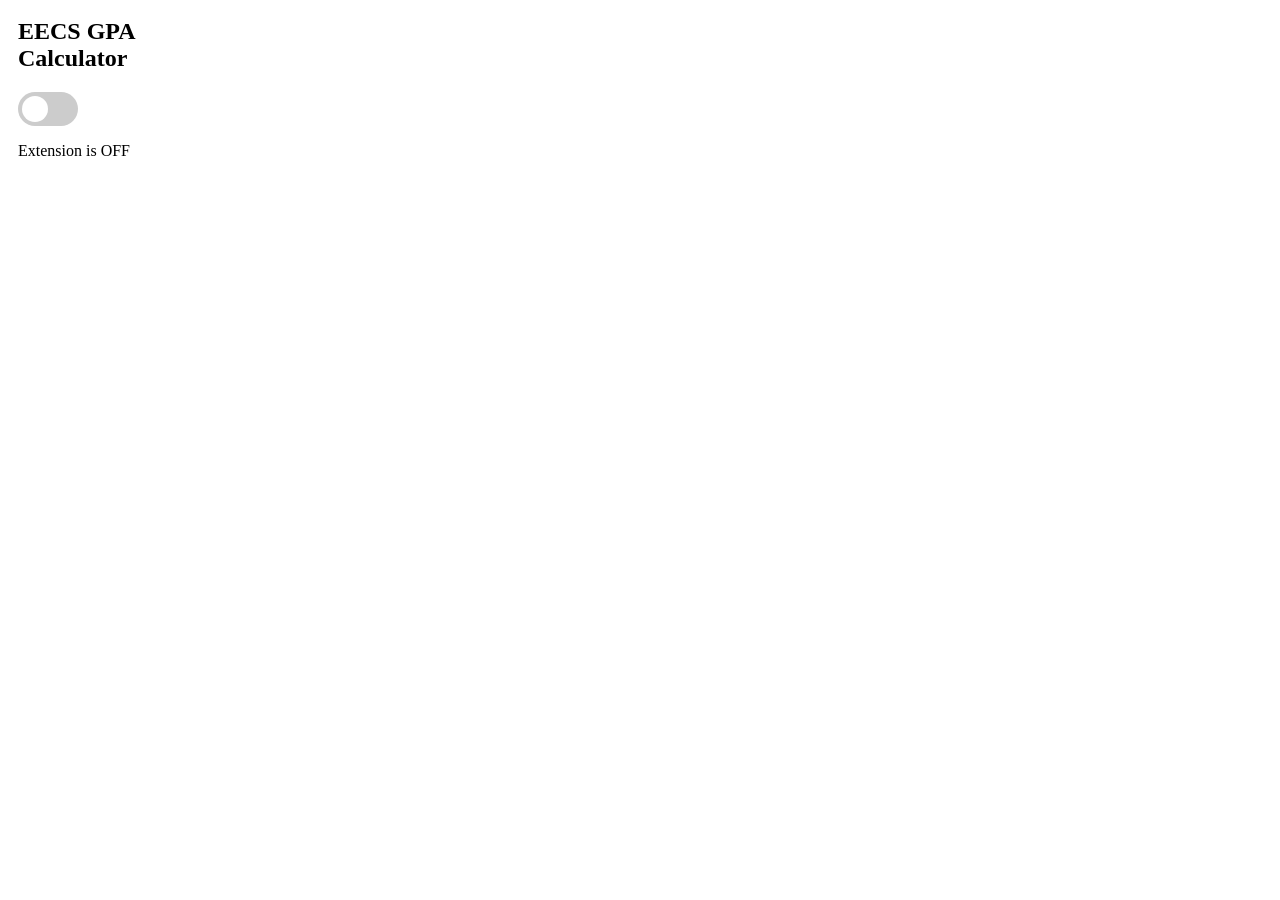
==== index.html @ cf6bd64a "added toggle" ====
<html>
  <head>
    <style>
      body {
        width: 200px;
        padding: 10px;
      }
      .switch {
        position: relative;
        display: inline-block;
        width: 60px;
        height: 34px;
      }
      .switch input {
        opacity: 0;
        width: 0;
        height: 0;
      }
      .slider {
        position: absolute;
        cursor: pointer;
        top: 0;
        left: 0;
        right: 0;
        bottom: 0;
        background-color: #ccc;
        transition: .4s;
        border-radius: 34px;
      }
      .slider:before {
        position: absolute;
        content: "";
        height: 26px;
        width: 26px;
        left: 4px;
        bottom: 4px;
        background-color: white;
        transition: .4s;
        border-radius: 50%;
      }
      input:checked + .slider {
        background-color: #2196F3;
      }
      input:checked + .slider:before {
        transform: translateX(26px);
      }
    </style>
  </head>
  <body>
    <h2>EECS GPA Calculator</h2>
    <label class="switch">
      <input type="checkbox" id="toggleSwitch">
      <span class="slider"></span>
    </label>
    <p id="status">Extension is OFF</p>
    <script src="popup.js"></script>
  </body>
</html>
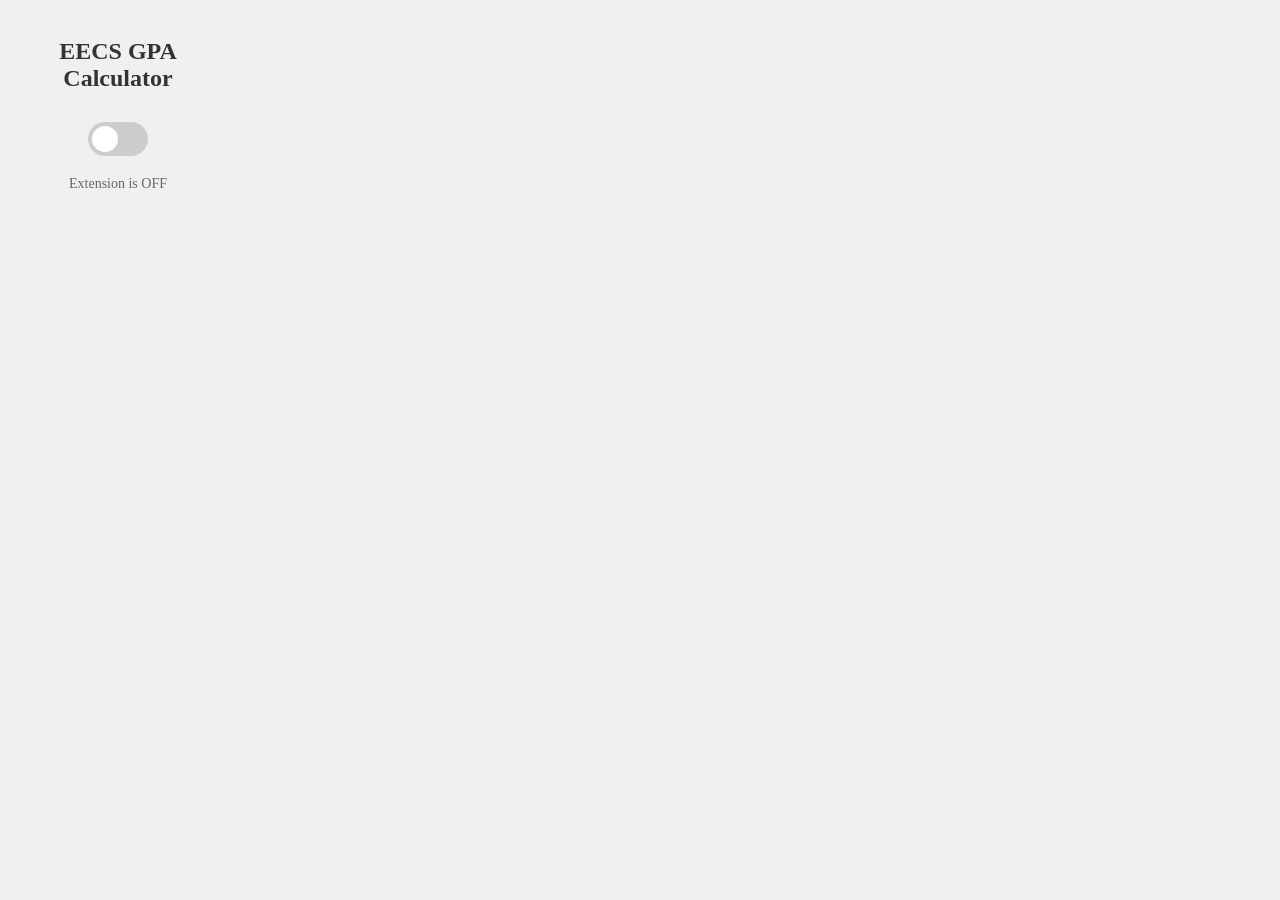
==== commit 926f1700: "removed unused files and added a new style.css file" ====
--- a/index.html
+++ b/index.html
@@ -1,50 +1,6 @@
 <html>
   <head>
-    <style>
-      body {
-        width: 200px;
-        padding: 10px;
-      }
-      .switch {
-        position: relative;
-        display: inline-block;
-        width: 60px;
-        height: 34px;
-      }
-      .switch input {
-        opacity: 0;
-        width: 0;
-        height: 0;
-      }
-      .slider {
-        position: absolute;
-        cursor: pointer;
-        top: 0;
-        left: 0;
-        right: 0;
-        bottom: 0;
-        background-color: #ccc;
-        transition: .4s;
-        border-radius: 34px;
-      }
-      .slider:before {
-        position: absolute;
-        content: "";
-        height: 26px;
-        width: 26px;
-        left: 4px;
-        bottom: 4px;
-        background-color: white;
-        transition: .4s;
-        border-radius: 50%;
-      }
-      input:checked + .slider {
-        background-color: #2196F3;
-      }
-      input:checked + .slider:before {
-        transform: translateX(26px);
-      }
-    </style>
+    <link rel="stylesheet" href="style.css">
   </head>
   <body>
     <h2>EECS GPA Calculator</h2>
--- a/style.css
+++ b/style.css
@@ -0,0 +1,66 @@
+body {
+  width: 200px;
+  padding: 10px;
+  background-color: #f0f0f0;
+  display: flex;
+  flex-direction: column;
+  align-items: center;
+  text-align: center;
+}
+
+h2 {
+  color: #333;
+  margin-bottom: 20px;
+}
+
+.switch {
+  position: relative;
+  display: inline-block;
+  width: 60px;
+  height: 34px;
+  margin: 10px 0;
+}
+
+.switch input {
+  opacity: 0;
+  width: 0;
+  height: 0;
+}
+
+.slider {
+  position: absolute;
+  cursor: pointer;
+  top: 0;
+  left: 0;
+  right: 0;
+  bottom: 0;
+  background-color: #ccc;
+  transition: .4s;
+  border-radius: 34px;
+}
+
+.slider:before {
+  position: absolute;
+  content: "";
+  height: 26px;
+  width: 26px;
+  left: 4px;
+  bottom: 4px;
+  background-color: white;
+  transition: .4s;
+  border-radius: 50%;
+}
+
+input:checked + .slider {
+  background-color: #2196F3;
+}
+
+input:checked + .slider:before {
+  transform: translateX(26px);
+}
+
+#status {
+  color: #666;
+  font-size: 14px;
+  margin-top: 10px;
+}
